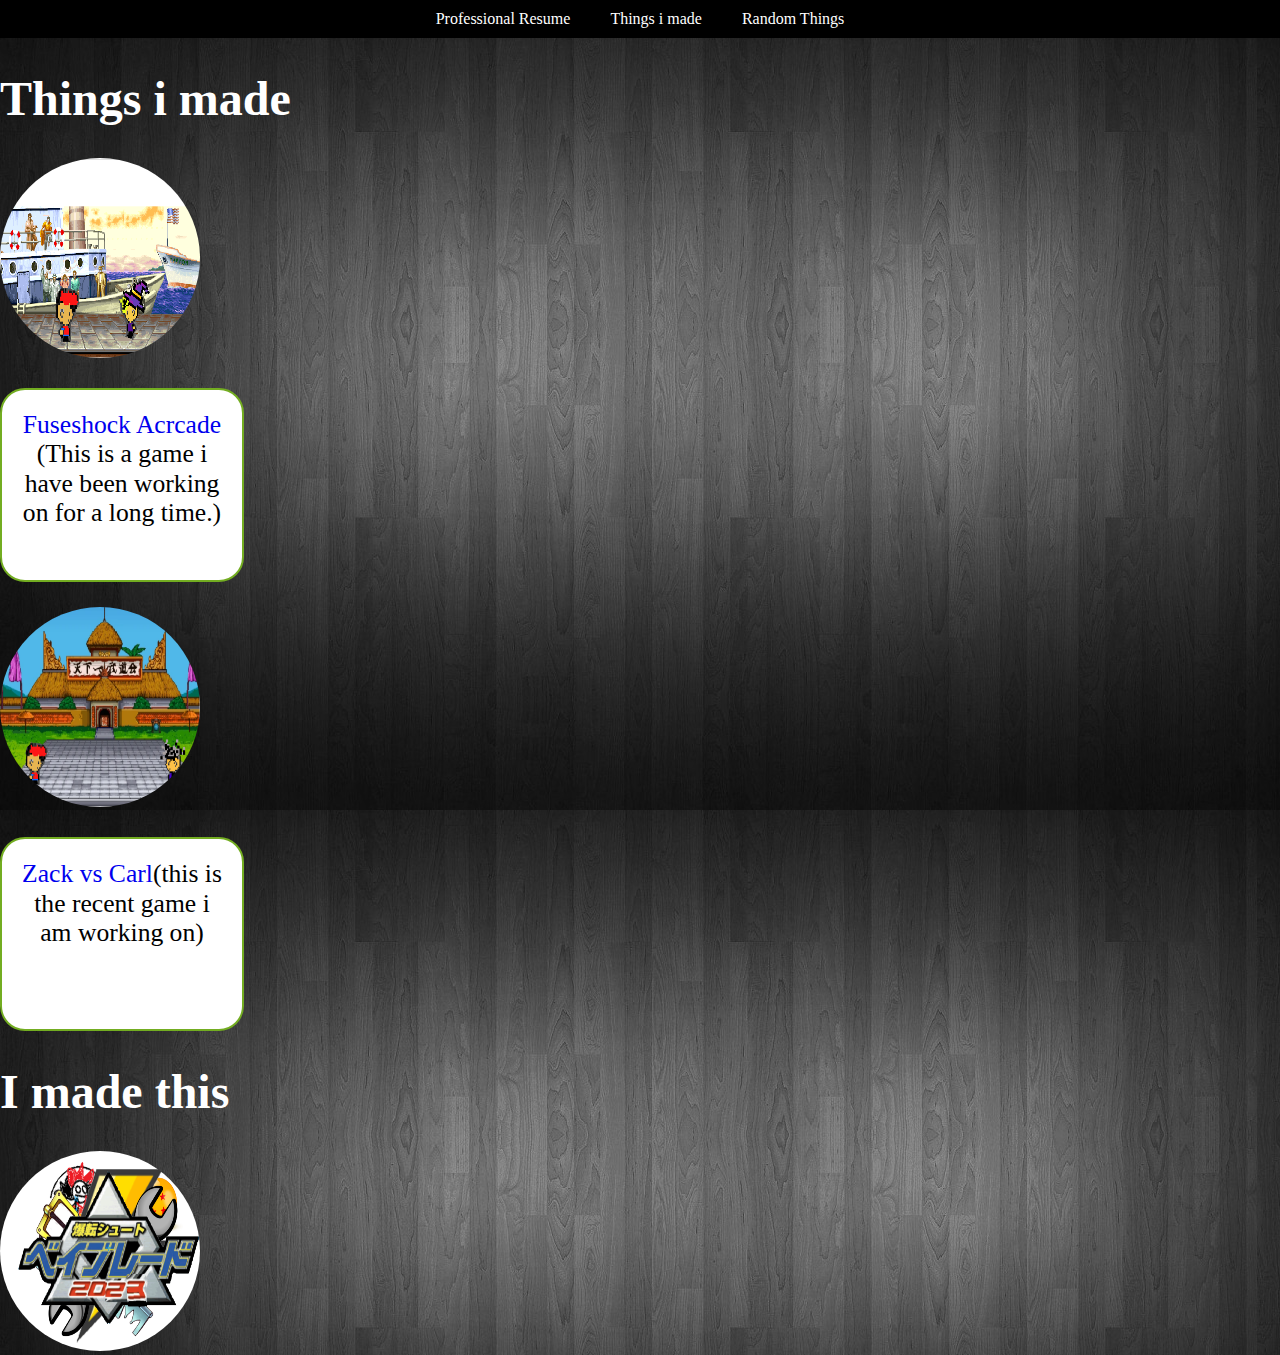
==== page2.html @ f57f026f "Update page2.html" ====
<!DOCTYPE html>
<html lang="en">
<head>
  <meta charset="utf-8">
  <title>Things i made</title>
<link rel="stylesheet" type="text/css" href="css/normalize.css" />
<link rel="stylesheet" type="text/css" href="css/style.css" />
</head>
<body>
 <header id="header">
    </header>
      <nav id="main-navbar">
        <div id="navbar-container">
      <ul>
        <li><a href="index.html">Professional Resume</a></li>
        <li><a href="page2.html">Things i made</a></li>
     <li><a href="page3.html">Random Things</a></li>
      </ul>
	  </div>
	  </nav>
         <h1 style="font-family:verdana;">Things i made</h1>

<div class="GFG"><img src="image/screenshot.png" alt="Fuseshock Acrcade game on scratch" />
       <p id="rcorners2"><a href="https://scratch.mit.edu/projects/844984046">Fuseshock Acrcade </a>(This is a game i have been working on for a long time.)</p>
<img src="image/Screenshot 2024-02-27 215143.png" alt="Zack vs Carl made useing scratch" />
       <p class="p3" id="rcorners2"><a href="https://scratch.mit.edu/projects/813896715">Zack vs Carl</a>(this is the recent game i am working on)</p> 
	   
</div>	   

<h1>I made this </h1>       
<img src="image/2023 logo.png" alt="a real life Dragonballl rader concept " />

</body>
</html>
---- css/style.css ----
body  {
  background-image: url("../image/black.jpg");

}

ul {
  list-style-type: none;
  color: white;
}
h1 {
  color: white;
  font-family: verdana;
  font-size: 300%;

}
h2 {
  color: white;
  font-family: verdana;
  font-size: 300%;

}
h3 {
  color: black;
  font-family: verdana;
  font-size: 300%;

}
tr {
  color: white;

}
p  {
  color: white;
  font-family: courier;
  font-size: 160%;
}
p  {
text-align: center;
}
a {
   text-decoration: none;
}

#para1 {
  text-align: center;
  color: white;
}
 .GFG img {
  width: 200px;
  height: 200px;
  border-radius: 50%;
        }
		.RAN {
  border: 8px solid black;
  background-color: white;
  color: black;

}

.p3 {
  font-family: Arial, sans-serif;
}
.title{
	font-family: myFirstFont;
   src: url(sansation_light.woff);
}
a:hover {
  background-color: yellow;
}
.butterfly-kids-regular {
  font-family: "Butterfly Kids", cursive;
  font-weight: 400;
  font-style: normal;
}
img {
  width: 200px;
  height: 200px;
  border-radius: 50%;
}


#rcorners2 {
  border-radius: 25px;
  border: 2px solid #73AD21;
  padding: 20px; 
  width: 200px;
  height: 150px;
  background: white;  
  color:black;
  font-family: Georgia, "Times New Roman", serif;
}

#main-navbar  a:hover {
  background-color: white;
}

#para2 {
  color: black;
}


#main-navbar {
  background-color: black;
  overflow: hidden;
}

#navbar-container {
  float: left;
  width: 100%;
  position: relative;
}

#main-navbar ul {
  list-style-type: none;
  margin: 0;
  padding: 0;
  position: relative;
  left: 50%;
  float: left;
}

#main-navbar ul li {
  float: left;
  position: relative;
  right: 50%;
  display: block;
}

#main-navbar ul li a {
  display: block;
  padding: 10px 20px;
  color: #fff;
  text-decoration: none;
}

#main-navbar ul li a:hover {
  background-color: black;
}

#onpage {
  text-decoration: underline overline;
}

#sidebar {
  position: fixed;
  right:0%;
  background-color: yellow;
  height: 100%;
  width: 20%;
}

#sidebar ul {
  list-style-type: none;
  text-align: center;
  padding: 0;
}

#sidebar ul li a {
  display: block;
  padding: 15px 0;
  color: #FF4500;
  text-decoration: none;
}

#sidebar ul li a:hover {
  background-color: #000;
}
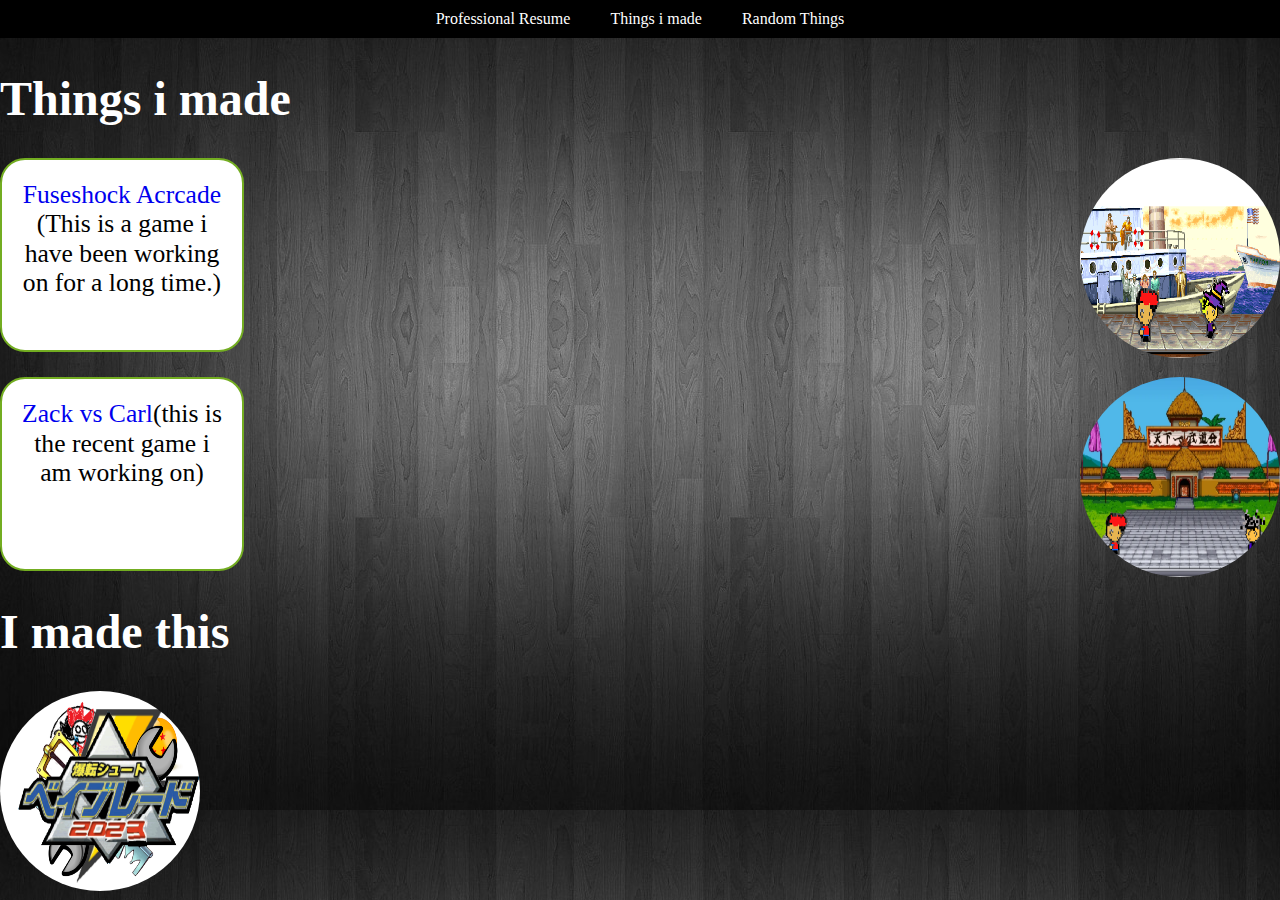
==== commit 93fa4f69: "float" ====
--- a/page2.html
+++ b/page2.html
@@ -4,7 +4,7 @@
   <meta charset="utf-8">
   <title>Things i made</title>
 <link rel="stylesheet" type="text/css" href="css/normalize.css" />
-<link rel="stylesheet" type="text/css" href="css/style.css" />
+<link rel="stylesheet"  href="css/style.css" />
 </head>
 <body>
  <header id="header">
@@ -20,10 +20,10 @@
 	  </nav>
          <h1 style="font-family:verdana;">Things i made</h1>
 
-<div class="GFG"><img src="image/screenshot.png" alt="Fuseshock Acrcade game on scratch" />
+<div class="GFG"><img src="image/screenshot.png" alt="Fuseshock Acrcade game on scratch" / id="logo">
        <p id="rcorners2"><a href="https://scratch.mit.edu/projects/844984046">Fuseshock Acrcade </a>(This is a game i have been working on for a long time.)</p>
-<img src="image/Screenshot 2024-02-27 215143.png" alt="Zack vs Carl made useing scratch" />
-       <p class="p3" id="rcorners2"><a href="https://scratch.mit.edu/projects/813896715">Zack vs Carl</a>(this is the recent game i am working on)</p> 
+<img src="image/Screenshot 2024-02-27 215143.png" alt="Zack vs Carl made useing scratch" / id="logo">
+       <p class="p3" id="rcorners3"><a href="https://scratch.mit.edu/projects/813896715">Zack vs Carl</a>(this is the recent game i am working on)</p> 
 	   
 </div>	   
 
--- a/css/style.css
+++ b/css/style.css
@@ -45,6 +45,12 @@
   text-align: center;
   color: white;
 }
+#logo {
+float: right;
+}
+#logo2 {
+float: none;
+}
  .GFG img {
   width: 200px;
   height: 200px;
@@ -79,7 +85,18 @@
 }
 
 
+
 #rcorners2 {
+  border-radius: 25px;
+  border: 2px solid #73AD21;
+  padding: 20px; 
+  width: 200px;
+  height: 150px;
+  background: white;  
+  color:black;
+  font-family: Georgia, "Times New Roman", serif;
+}
+#rcorners3 {
   border-radius: 25px;
   border: 2px solid #73AD21;
   padding: 20px; 
@@ -95,6 +112,9 @@
 }
 
 #para2 {
+  color: black;
+}
+#para3 {
   color: black;
 }
 
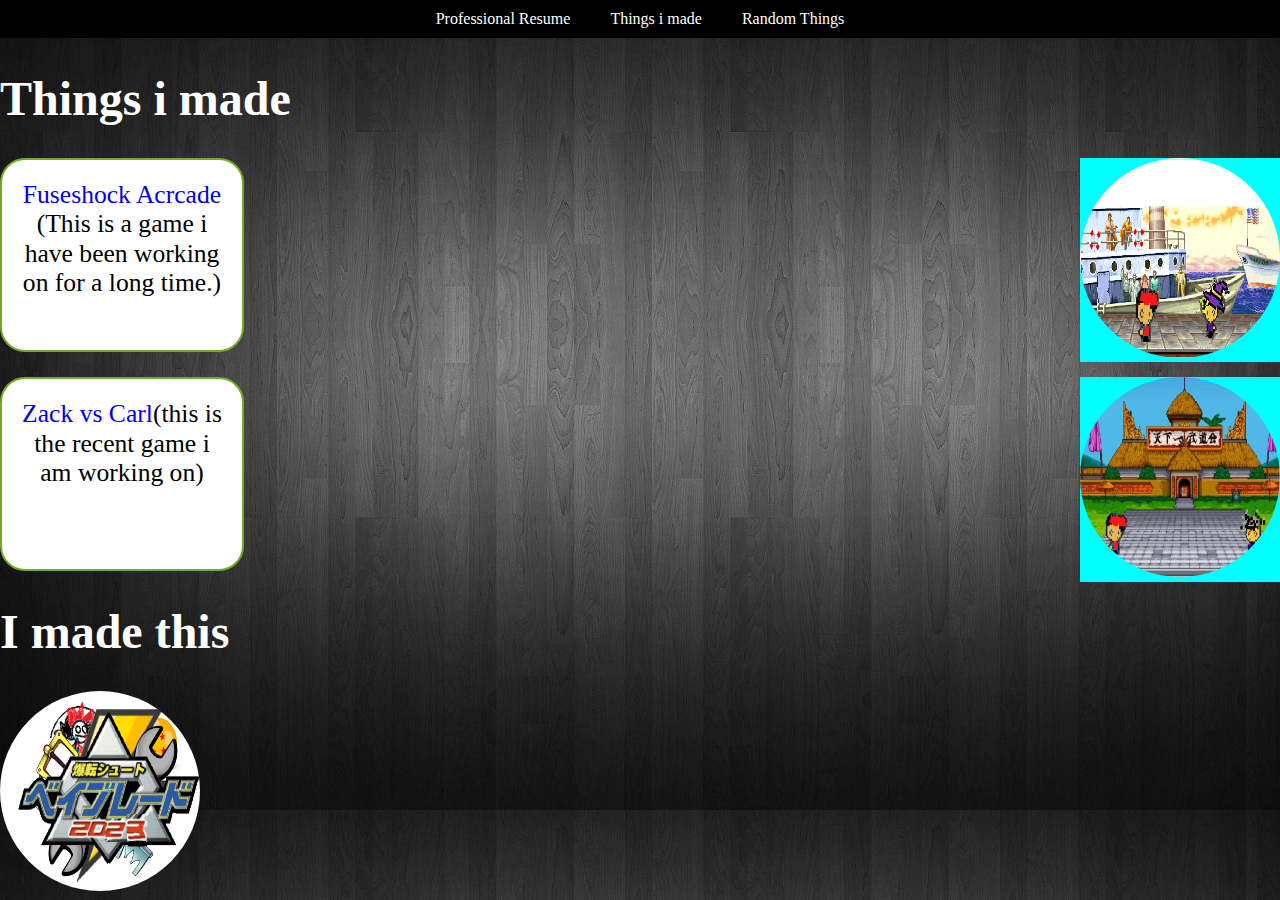
==== commit 21c3af20: "float" ====
--- a/page2.html
+++ b/page2.html
@@ -20,9 +20,10 @@
 	  </nav>
          <h1 style="font-family:verdana;">Things i made</h1>
 
-<div class="GFG"><img src="image/screenshot.png" alt="Fuseshock Acrcade game on scratch" / id="logo">
+<div class="GFG"><div class="right"><img src="image/screenshot.png" alt="Fuseshock Acrcade game on scratch" /></div>
        <p id="rcorners2"><a href="https://scratch.mit.edu/projects/844984046">Fuseshock Acrcade </a>(This is a game i have been working on for a long time.)</p>
-<img src="image/Screenshot 2024-02-27 215143.png" alt="Zack vs Carl made useing scratch" / id="logo">
+<div class="right"><img src="image/Screenshot 2024-02-27 215143.png" alt="Zack vs Carl made useing scratch" /></div>
+
        <p class="p3" id="rcorners3"><a href="https://scratch.mit.edu/projects/813896715">Zack vs Carl</a>(this is the recent game i am working on)</p> 
 	   
 </div>	   
--- a/css/style.css
+++ b/css/style.css
@@ -45,11 +45,9 @@
   text-align: center;
   color: white;
 }
-#logo {
-float: right;
-}
-#logo2 {
-float: none;
+.right {
+  float: right;
+  background: cyan;
 }
  .GFG img {
   width: 200px;
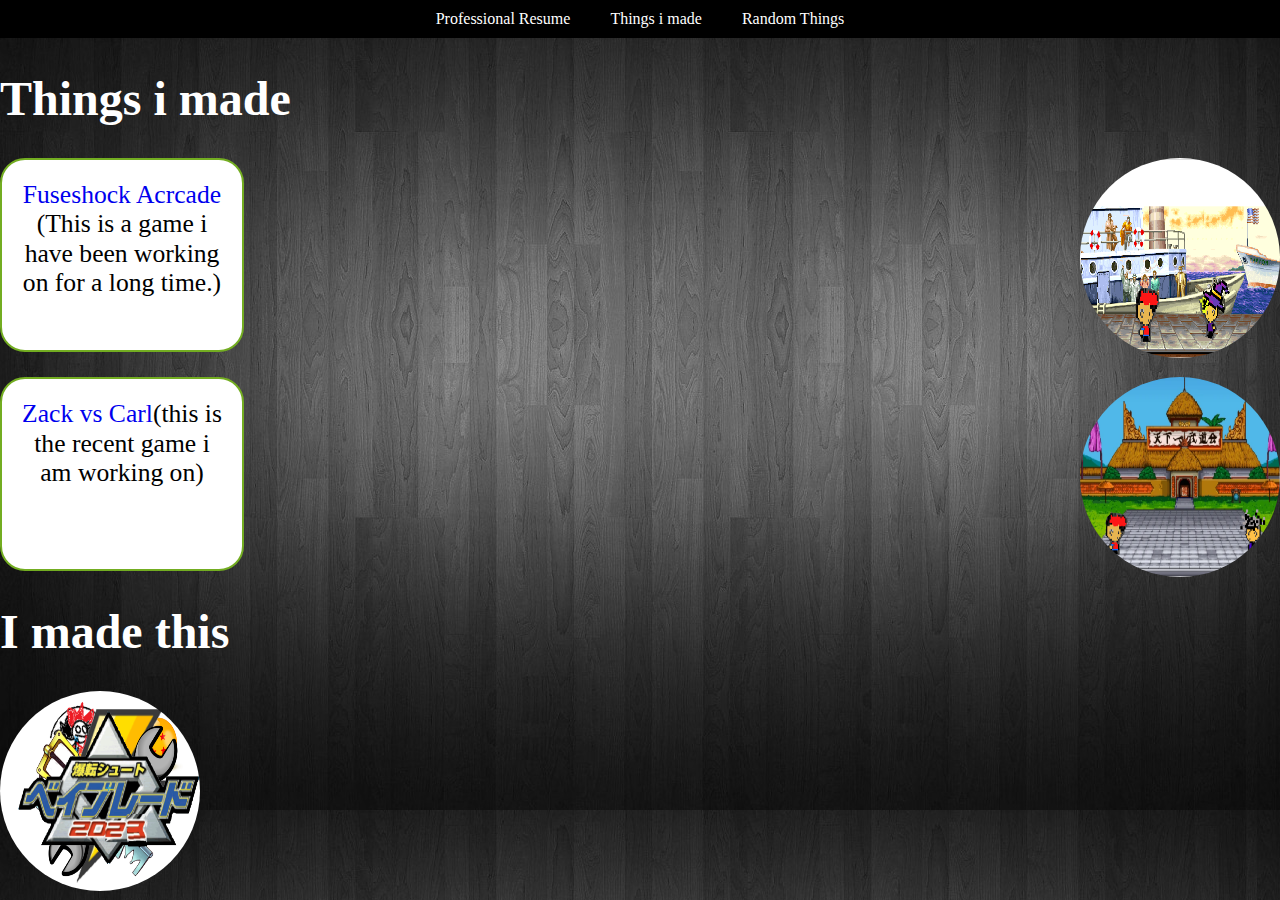
==== commit 505dda0a: "spacing" ====
--- a/page2.html
+++ b/page2.html
@@ -1,12 +1,12 @@
 <!DOCTYPE html>
 <html lang="en">
-<head>
-  <meta charset="utf-8">
-  <title>Things i made</title>
-<link rel="stylesheet" type="text/css" href="css/normalize.css" />
-<link rel="stylesheet"  href="css/style.css" />
-</head>
-<body>
+  <head>
+    <meta charset="utf-8">
+	<title>Things i made</title>
+	<link rel="stylesheet" type="text/css" href="css/normalize.css" />
+	<link rel="stylesheet"  href="css/style.css" />
+  </head>
+  <body>
  <header id="header">
     </header>
       <nav id="main-navbar">
@@ -19,17 +19,13 @@
 	  </div>
 	  </nav>
          <h1 style="font-family:verdana;">Things i made</h1>
-
-<div class="GFG"><div class="right"><img src="image/screenshot.png" alt="Fuseshock Acrcade game on scratch" /></div>
-       <p id="rcorners2"><a href="https://scratch.mit.edu/projects/844984046">Fuseshock Acrcade </a>(This is a game i have been working on for a long time.)</p>
-<div class="right"><img src="image/Screenshot 2024-02-27 215143.png" alt="Zack vs Carl made useing scratch" /></div>
-
-       <p class="p3" id="rcorners3"><a href="https://scratch.mit.edu/projects/813896715">Zack vs Carl</a>(this is the recent game i am working on)</p> 
-	   
-</div>	   
-
-<h1>I made this </h1>       
-<img src="image/2023 logo.png" alt="a real life Dragonballl rader concept " />
+	<div class="GFG"><div class="right"><img src="image/screenshot.png" alt="Fuseshock Acrcade game on scratch" /></div>
+		<p id="rcorners2"><a href="https://scratch.mit.edu/projects/844984046">Fuseshock Acrcade </a>(This is a game i have been working on for a long time.)</p>
+	<div class="right"><img src="image/Screenshot 2024-02-27 215143.png" alt="Zack vs Carl made useing scratch" /></div>
+       <p class="p3" id="rcorners3"><a href="https://scratch.mit.edu/projects/813896715">Zack vs Carl</a>(this is the recent game i am working on)</p>    
+	  </div>	   
+	  <h1>I made this </h1>       
+	   <img src="image/2023 logo.png" alt="a real life Dragonballl rader concept " />
 
 </body>
 </html>
--- a/css/style.css
+++ b/css/style.css
@@ -47,7 +47,11 @@
 }
 .right {
   float: right;
-  background: cyan;
+
+}
+.left {
+  float: left;
+ 
 }
  .GFG img {
   width: 200px;
@@ -66,7 +70,7 @@
 }
 .title{
 	font-family: myFirstFont;
-   src: url(sansation_light.woff);
+
 }
 a:hover {
   background-color: yellow;
